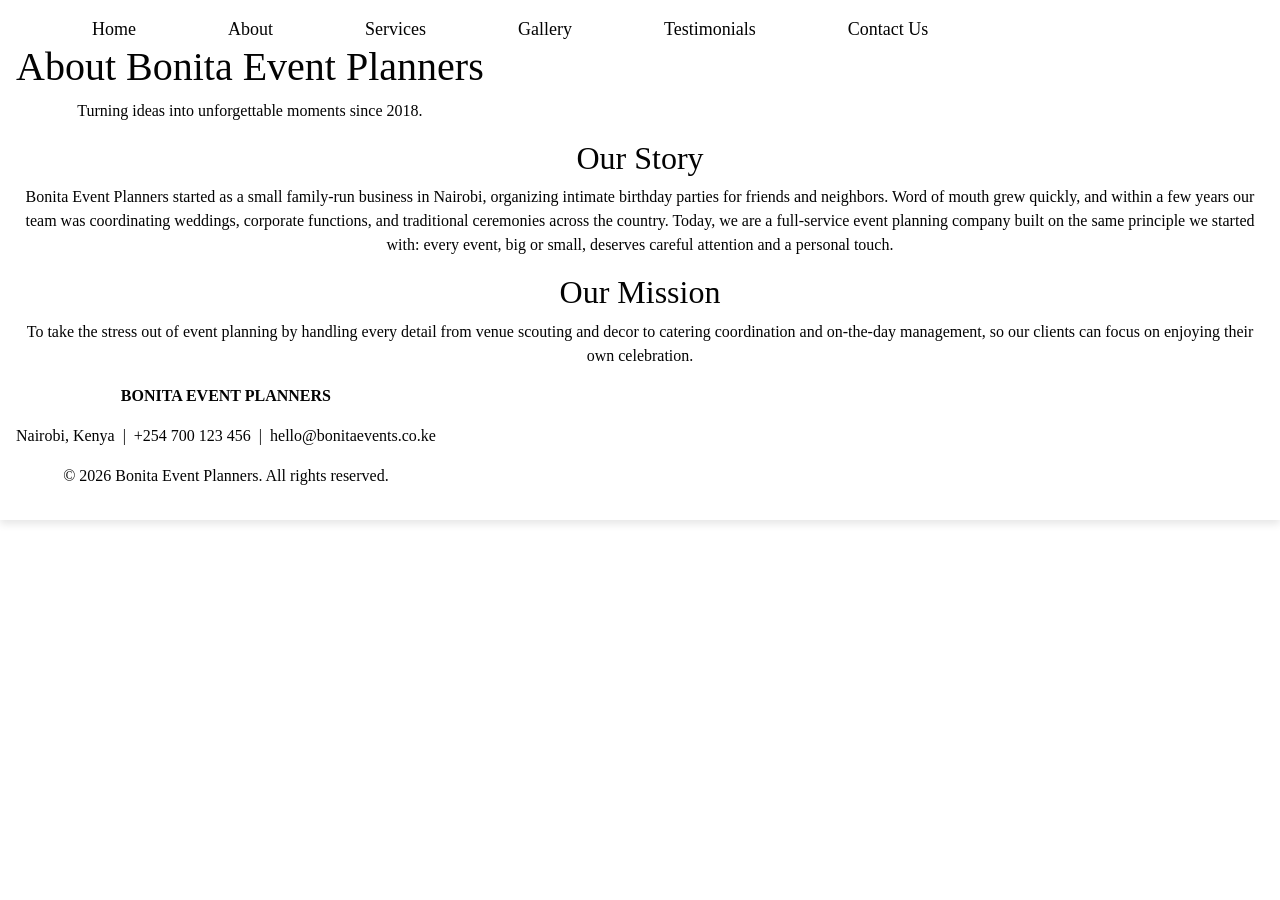
==== about.html @ 3c0e15d7 "adding css and js links" ====
<!DOCTYPE html>
<html lang="en">
<head>
    <meta charset="UTF-8">
    <meta name="viewport" content="width=device-width, initial-scale=1.0">
    <title>About Us</title>
    <link href="https://cdn.jsdelivr.net/npm/bootstrap@5.3.8/dist/css/bootstrap.min.css" rel="stylesheet" integrity="sha384-sRIl4kxILFvY47J16cr9ZwB07vP4J8+LH7qKQnuqkuIAvNWLzeN8tE5YBujZqJLB" crossorigin="anonymous">
      <link rel="stylesheet" href="CSS/style.css">
</head>
<body>
    <div class="main">
      <div class="navbar">
         <div class="menu">
         <ul>
            <li><a href="index.html">Home</a></li>
            <li><a href="about.html">About</a></li>
            <li><a href="services.html">Services</a></li>
            <li><a href="gallery.html">Gallery</a></li>
            <li><a href="testimonials.html">Testimonials</a></li>
            <li><a href="contactus.html">Contact Us</a></li>
         </ul>
         </div>
         <div class="page-header">
        <h1>About Bonita Event Planners</h1>
        <p>Turning ideas into unforgettable moments since 2018.</p>
    </div>
 
    <div class="page-section">
        <h2>Our Story</h2>
        <p>Bonita Event Planners started as a small family-run business in Nairobi, organizing intimate birthday parties for friends and neighbors. Word of mouth grew quickly, and within a few years our team was coordinating weddings, corporate functions, and traditional ceremonies across the country. Today, we are a full-service event planning company built on the same principle we started with: every event, big or small, deserves careful attention and a personal touch.</p>
 
        <h2>Our Mission</h2>
        <p>To take the stress out of event planning by handling every detail  from venue scouting and decor to catering coordination and on-the-day management, so our clients can focus on enjoying their own celebration.</p>
    </div>
    <footer class="site-footer">
        <p><strong>BONITA EVENT PLANNERS</strong></p>
        <p>Nairobi, Kenya &nbsp;|&nbsp; +254 700 123 456 &nbsp;|&nbsp; hello@bonitaevents.co.ke</p>
        <p>&copy; 2026 Bonita Event Planners. All rights reserved.</p>
    </footer>
    <script src="JS/script.js"></script>
</body>
</html>
---- CSS/style.css ----
.header{
   
    padding: 20px;
    text-align: center;
    color: var(--bonita-red);
    background-image:url('../Images/pk5.png');
    background-size: cover;
    background-position: center;
    background-repeat: no-repeat;
    height: 200px;
    display: flex;
    align-items: center;
    justify-content: center;

    
}
.header h1{
    font-size: 36px;
    padding: 6px 16px;
    border-radius: 6px;
    transition: background-color 0.3s ease;
   
}
.navbar{
    background-color: var(--bg-color);
    overflow: hidden;
    text-align: center;
    display:flex;
    float: none;
    text-decoration: none;
    padding: 16px 16px;
   
    box-shadow: 0 4px 8px rgba(0, 0, 0, 0.1);
    
}
ul{
    margin: 0;
    padding: 0;
    list-style: none;
    float: left;
    display: flex;
    align-items: center;
    justify-content: center;

}
ul li{
    display: inline-block;
    margin-left: 60px;
    font-size: 18px;
}
ul li a{
    color: var(--text-color);
    text-decoration: none;
    padding: 8px 16px;
    transition: all 0.3s ease;
    
}
ul li a:hover{
    background-color:var(--bonita-red);
    color: var(--bg-color);
    border-radius: 4px;
}
.content{
    padding: 20px;
    text-align: center;
    font-size: 18px;
    color: var(--text-color);

}
body{
    background-color: var(--bg-color);
    color: var(--text-color);
    margin: 0;
    padding: 0;
    text-align: center;
    text-decoration: none;
    font-family: times new roman;
    transition: background-color 0.3s ease, color 0.3s ease;
}
html{
 scroll-behavior: smooth;
}
/* Dark mode styles */
:root {
    --bg-color: #ffffff;
    --text-color: rgb(3, 3, 3);
    --h1-bg: rgba(255, 255, 255, 0.9); 
    --bonita-red: #b30000;
}

[data-theme="dark"] {
    --bg-color: #333;
    --text-color:#0c0c0c;
    --h1-bg: rgba(0, 0, 0, 0.9);
    --bonita-red: #b30000;
}
.footer{
    background-color: var(--bg-color);
    color: var(--text-color);
    text-align: center;
    padding: 20px;
    margin-top: 20px;
}
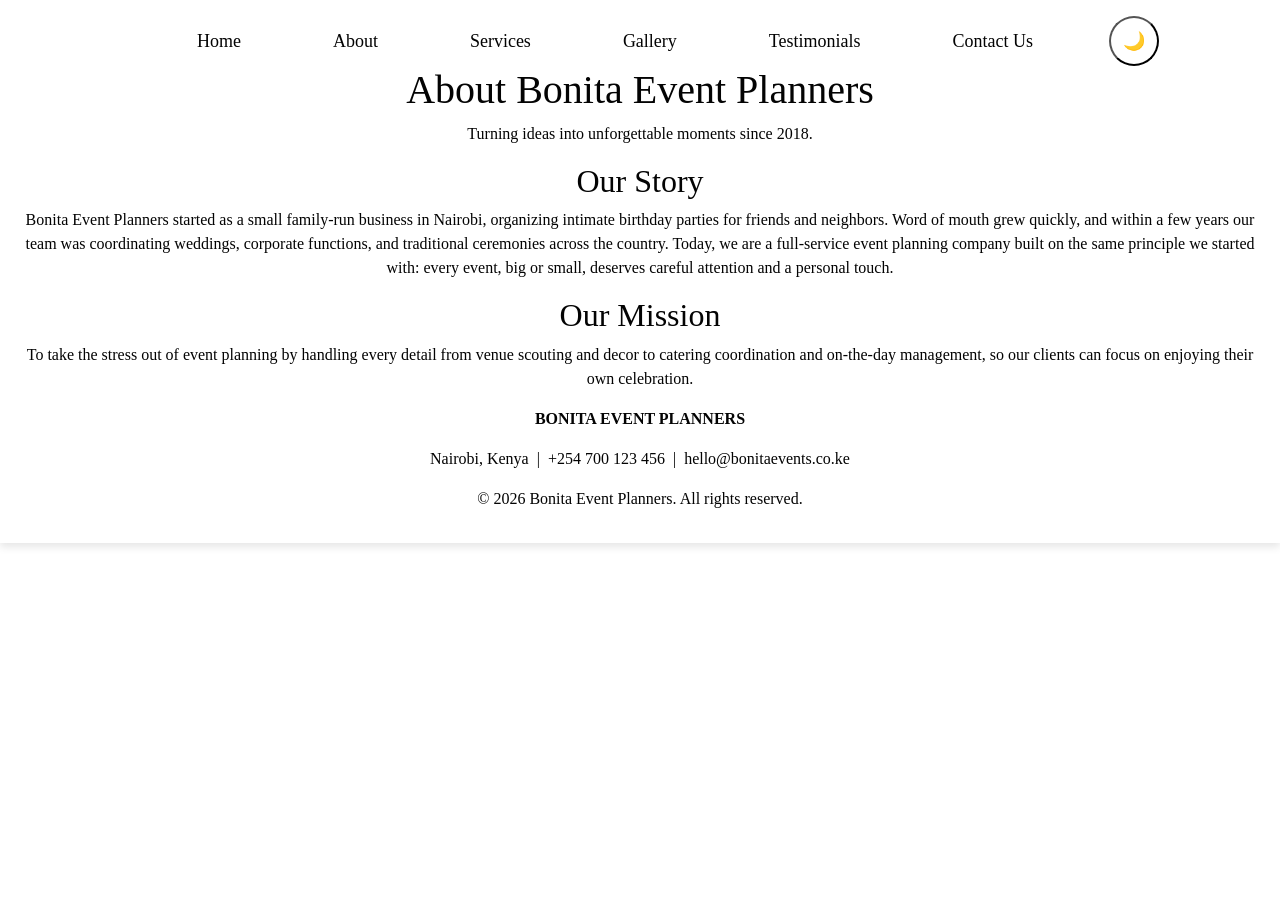
==== commit 5bfe28a6: "addition of theme button" ====
--- a/about.html
+++ b/about.html
@@ -18,6 +18,7 @@
             <li><a href="gallery.html">Gallery</a></li>
             <li><a href="testimonials.html">Testimonials</a></li>
             <li><a href="contactus.html">Contact Us</a></li>
+            <li> <button id="theme-toggle"></button></li>
          </ul>
          </div>
          <div class="page-header">
--- a/CSS/style.css
+++ b/CSS/style.css
@@ -29,6 +29,9 @@
     float: none;
     text-decoration: none;
     padding: 16px 16px;
+    flex-wrap: wrap;
+    flex-direction: row;
+    justify-content: center;
    
     box-shadow: 0 4px 8px rgba(0, 0, 0, 0.1);
     
@@ -65,6 +68,7 @@
     text-align: center;
     font-size: 18px;
     color: var(--text-color);
+    background-color: var(--bg-color);
 
 }
 body{
@@ -76,6 +80,7 @@
     text-decoration: none;
     font-family: times new roman;
     transition: background-color 0.3s ease, color 0.3s ease;
+    opacity: none;
 }
 html{
  scroll-behavior: smooth;
@@ -90,7 +95,7 @@
 
 [data-theme="dark"] {
     --bg-color: #333;
-    --text-color:#0c0c0c;
+    --text-color:#fffbfb;
     --h1-bg: rgba(0, 0, 0, 0.9);
     --bonita-red: #b30000;
 }
@@ -100,4 +105,19 @@
     text-align: center;
     padding: 20px;
     margin-top: 20px;
+    border-top: none;
 }
+#theme-toggle {
+    background: none;
+    border-radius: 50%;
+    padding: 0;
+    
+    cursor: pointer;
+    color: var(--text-color);
+    transition: color 0.3s ease;
+    height: 50px;
+    width: 50px;
+    display: flex;
+    align-items: center;
+    justify-content: center;
+}
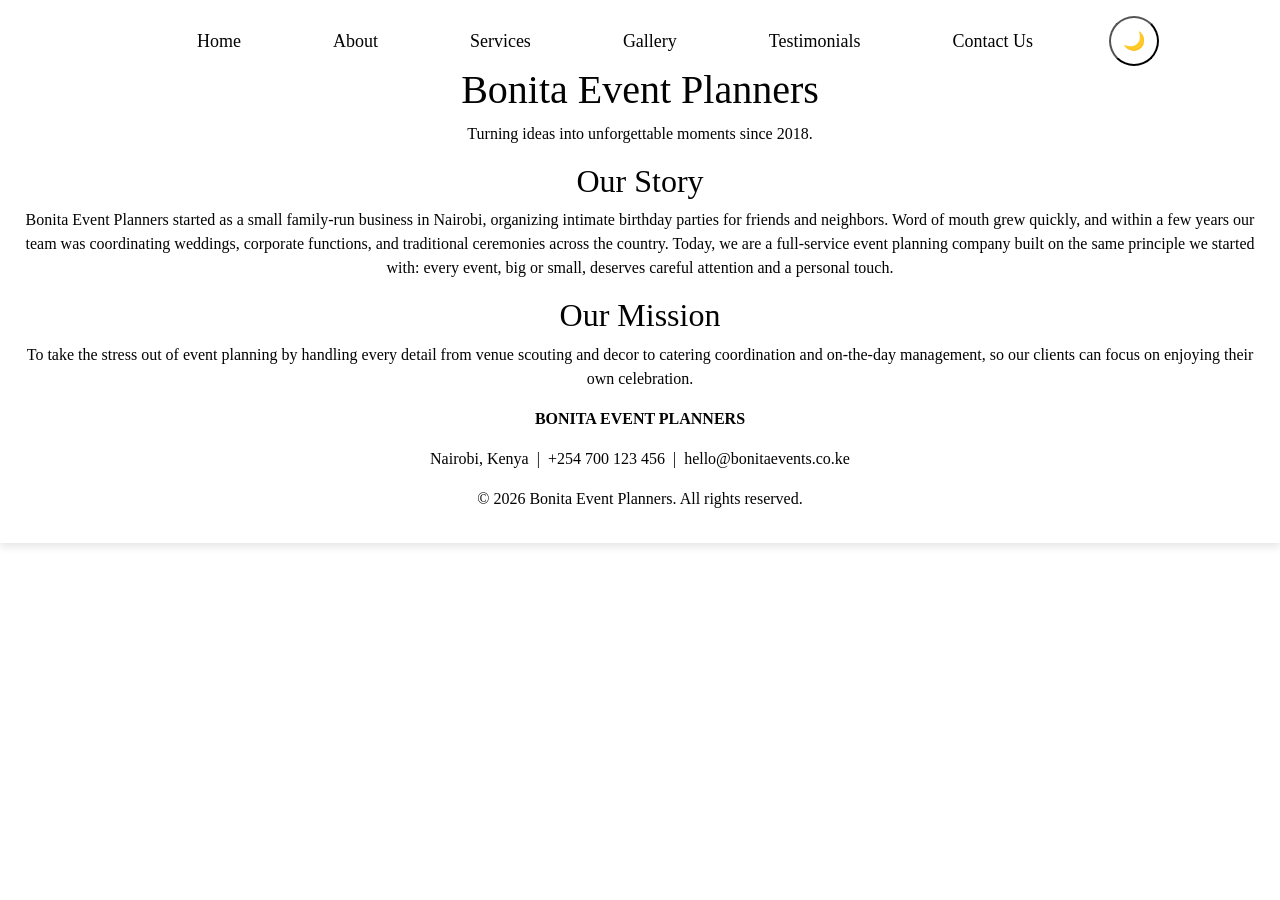
==== commit 110576e0: "editing content info" ====
--- a/about.html
+++ b/about.html
@@ -22,7 +22,7 @@
          </ul>
          </div>
          <div class="page-header">
-        <h1>About Bonita Event Planners</h1>
+        <h1> Bonita Event Planners</h1>
         <p>Turning ideas into unforgettable moments since 2018.</p>
     </div>
  
@@ -33,6 +33,8 @@
         <h2>Our Mission</h2>
         <p>To take the stress out of event planning by handling every detail  from venue scouting and decor to catering coordination and on-the-day management, so our clients can focus on enjoying their own celebration.</p>
     </div>
+    <br>
+    <br>
     <footer class="site-footer">
         <p><strong>BONITA EVENT PLANNERS</strong></p>
         <p>Nairobi, Kenya &nbsp;|&nbsp; +254 700 123 456 &nbsp;|&nbsp; hello@bonitaevents.co.ke</p>
--- a/CSS/style.css
+++ b/CSS/style.css
@@ -32,7 +32,7 @@
     flex-wrap: wrap;
     flex-direction: row;
     justify-content: center;
-   
+    font-family: times new roman;
     box-shadow: 0 4px 8px rgba(0, 0, 0, 0.1);
     
 }
@@ -69,6 +69,7 @@
     font-size: 18px;
     color: var(--text-color);
     background-color: var(--bg-color);
+    font-family: times new roman;
 
 }
 body{
@@ -76,7 +77,7 @@
     color: var(--text-color);
     margin: 0;
     padding: 0;
-    text-align: center;
+    text-align: left;
     text-decoration: none;
     font-family: times new roman;
     transition: background-color 0.3s ease, color 0.3s ease;
@@ -107,7 +108,7 @@
     margin-top: 20px;
     border-top: none;
 }
-#theme-toggle {
+    #theme-toggle {
     background: none;
     border-radius: 50%;
     padding: 0;
@@ -121,3 +122,10 @@
     align-items: center;
     justify-content: center;
 }
+.contact-form {
+    max-width: 400px;
+    margin: 0 auto;
+    text-align: left;
+    align-items: center;
+    text-align: left;
+}
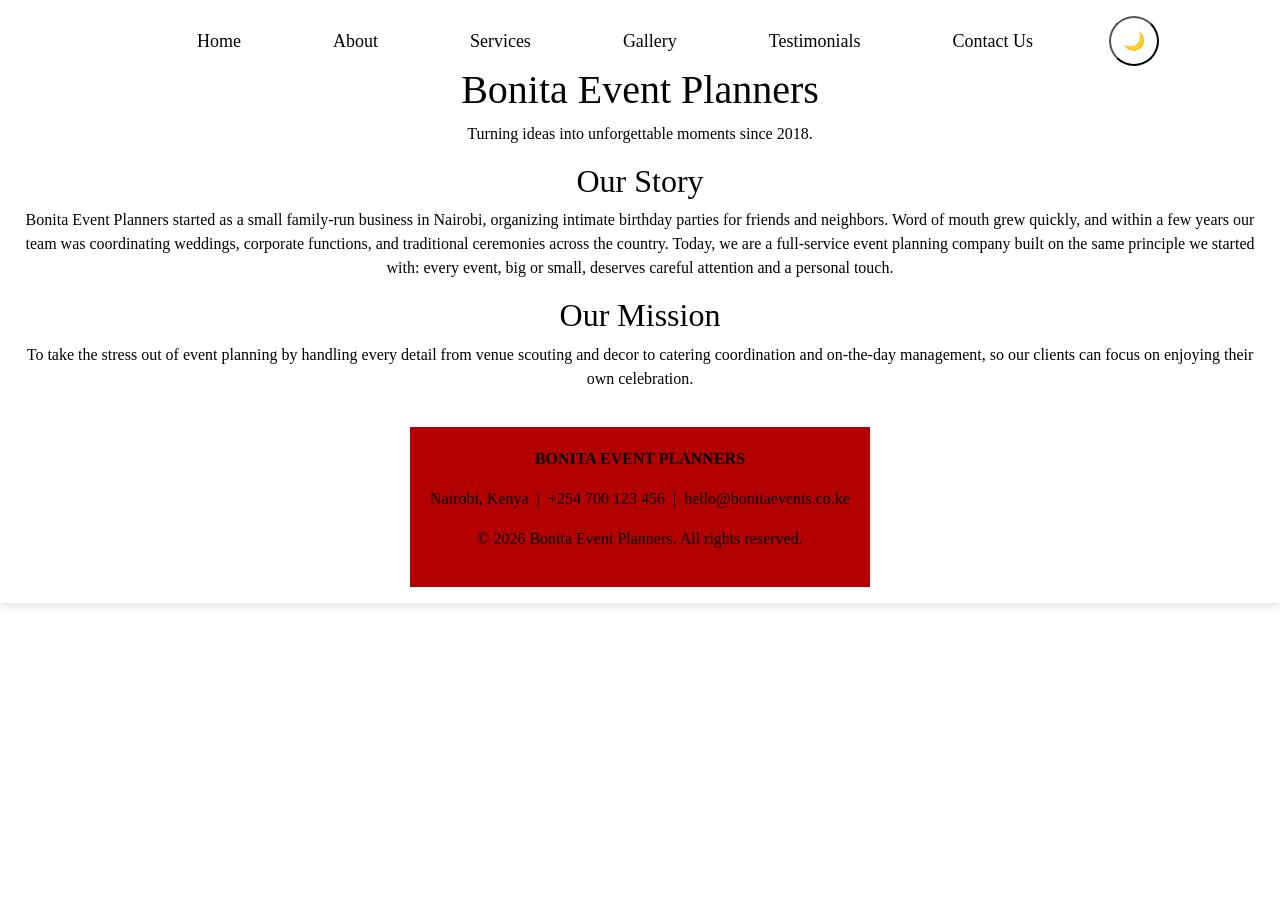
==== commit 406b265d: "redesigning colour scheme of footer" ====
--- a/about.html
+++ b/about.html
@@ -21,7 +21,7 @@
             <li> <button id="theme-toggle"></button></li>
          </ul>
          </div>
-         <div class="page-header">
+         <div class="header2">
         <h1> Bonita Event Planners</h1>
         <p>Turning ideas into unforgettable moments since 2018.</p>
     </div>
@@ -35,7 +35,7 @@
     </div>
     <br>
     <br>
-    <footer class="site-footer">
+    <footer class="footer">
         <p><strong>BONITA EVENT PLANNERS</strong></p>
         <p>Nairobi, Kenya &nbsp;|&nbsp; +254 700 123 456 &nbsp;|&nbsp; hello@bonitaevents.co.ke</p>
         <p>&copy; 2026 Bonita Event Planners. All rights reserved.</p>
--- a/CSS/style.css
+++ b/CSS/style.css
@@ -107,6 +107,7 @@
     padding: 20px;
     margin-top: 20px;
     border-top: none;
+    background-color: var(--bonita-red);
 }
     #theme-toggle {
     background: none;
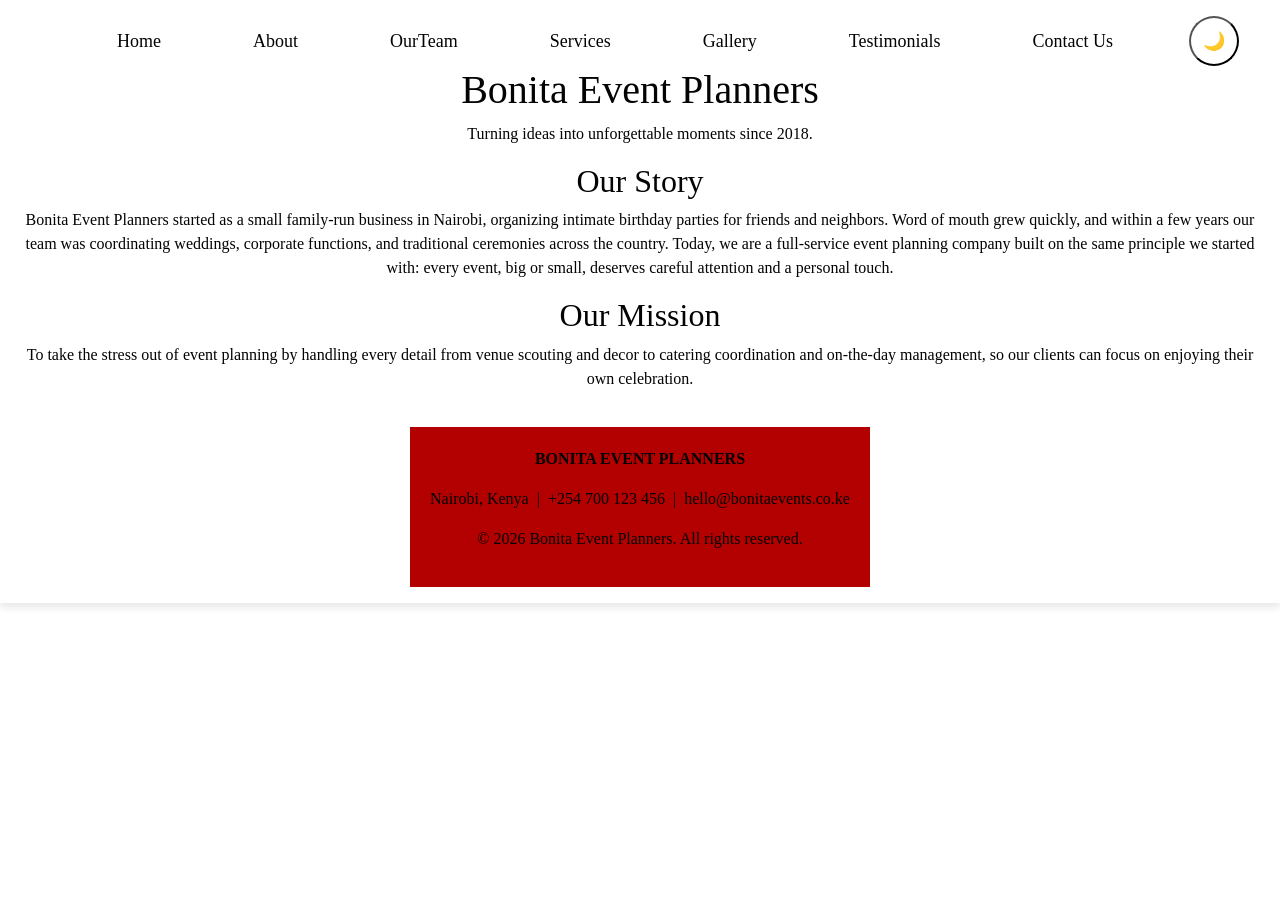
==== commit 8a9f353b: "adding team hyoerlink" ====
--- a/about.html
+++ b/about.html
@@ -14,6 +14,7 @@
          <ul>
             <li><a href="index.html">Home</a></li>
             <li><a href="about.html">About</a></li>
+            <li><a href="team.html">OurTeam</a></li>
             <li><a href="services.html">Services</a></li>
             <li><a href="gallery.html">Gallery</a></li>
             <li><a href="testimonials.html">Testimonials</a></li>
--- a/CSS/style.css
+++ b/CSS/style.css
@@ -46,11 +46,13 @@
     justify-content: center;
 
 }
+
 ul li{
     display: inline-block;
     margin-left: 60px;
     font-size: 18px;
 }
+
 ul li a{
     color: var(--text-color);
     text-decoration: none;
@@ -58,11 +60,14 @@
     transition: all 0.3s ease;
     
 }
+
 ul li a:hover{
     background-color:var(--bonita-red);
     color: var(--bg-color);
     border-radius: 4px;
 }
+
+
 .content{
     padding: 20px;
     text-align: center;
@@ -72,6 +77,8 @@
     font-family: times new roman;
 
 }
+
+
 body{
     background-color: var(--bg-color);
     color: var(--text-color);
@@ -86,12 +93,15 @@
 html{
  scroll-behavior: smooth;
 }
+
+
 /* Dark mode styles */
 :root {
     --bg-color: #ffffff;
     --text-color: rgb(3, 3, 3);
     --h1-bg: rgba(255, 255, 255, 0.9); 
     --bonita-red: #b30000;
+    --star-color: #ffcc00;
 }
 
 [data-theme="dark"] {
@@ -99,7 +109,10 @@
     --text-color:#fffbfb;
     --h1-bg: rgba(0, 0, 0, 0.9);
     --bonita-red: #b30000;
-}
+    --star-color: #ffcc00;
+}
+
+
 .footer{
     background-color: var(--bg-color);
     color: var(--text-color);
@@ -109,6 +122,8 @@
     border-top: none;
     background-color: var(--bonita-red);
 }
+
+
     #theme-toggle {
     background: none;
     border-radius: 50%;
@@ -123,10 +138,204 @@
     align-items: center;
     justify-content: center;
 }
+
+
 .contact-form {
     max-width: 400px;
     margin: 0 auto;
     text-align: left;
     align-items: center;
     text-align: left;
+}
+@media screen and (max-width: 800px) {
+    .content, .navbar, .header, .footer {
+        width: 100%;
+        padding: 10px;
+    }
+}
+.catalog {
+    display: flex;
+    flex-wrap: wrap;
+    justify-content: center;
+    gap: 20px;
+    padding: 20px;
+
+}
+
+.filter-menu {
+    display: flex;
+    justify-content: center;
+    gap: 10px;
+    margin-bottom: 20px;
+    flex-wrap: wrap;
+    padding:0%;
+    list-style: none;
+}
+
+.gallery{
+    display: grid;
+    grid-template-columns: repeat(auto-fill, minmax(300px, 1fr));
+    gap: 20px;
+    padding: 20px;
+}
+
+.gallery-item {
+    position: relative;
+    overflow: hidden;
+    border-radius: 8px;
+    transition: transform 0.3s ease;
+}
+
+.gallery-item img {
+    width: 100%;
+    height: 250px;
+    display: block;
+    object-fit: cover;
+    transition: transform 0.3s ease;
+}
+
+.hide {
+    display: none;
+}
+/* --- Services Header --- */
+.services-section {
+    padding: 40px 20px;
+    max-width: 1200px;
+    margin: 0 auto;
+}
+
+.services-header {
+    text-align: center;
+    margin-bottom: 50px;
+}
+
+.services-header h2 {
+    font-size: 2.5rem;
+    color: #333;
+    margin-bottom: 10px;
+}
+
+.services-header p {
+    color: #666;
+    font-size: 1.1rem;
+}
+
+/* --- Services Grid & Cards --- */
+.services-grid {
+    display: grid;
+    grid-template-columns: repeat(auto-fit, minmax(320px, 1fr));
+    gap: 30px;
+}
+
+.service-card {
+    background-color: var(--bg-color);
+    border-radius: 12px;
+    overflow: hidden;
+    box-shadow: 0 5px 15px var(--text-color);
+    transition: transform 0.3s ease, box-shadow 0.3s ease;
+    display: flex;
+    flex-direction: column;
+}
+
+.service-card:hover {
+    transform: translateY(-8px);
+    box-shadow: 0 10px 20px var(--text-color);
+}
+
+.service-card img {
+    width: 100%;
+    height: 220px;
+    object-fit: cover;
+}
+
+.service-content {
+    padding: 25px;
+    display: flex;
+    flex-direction: column;
+    flex-grow: 1; /* Pushes the button to the bottom */
+}
+
+.service-content h3 {
+    margin-top: 0;
+    color: var(--text-color);
+    font-size: 1.5rem;
+}
+
+.service-content p {
+    color: var(--text-color);
+    line-height: 1.6;
+    margin-bottom: 15px;
+}
+
+/* --- Service Feature List --- */
+.service-features {
+    list-style: none;
+    padding: 0;
+    margin: 0 0 25px 0;
+    flex-grow: 1;
+}
+
+.service-features li {
+    position: relative;
+    padding-left: 20px;
+    margin-bottom: 8px;
+    color: var(--text-color);
+    font-size: 0.95rem;
+}
+
+/* Adds a custom colored bullet point */
+.service-features li::before {
+    content: "•";
+    color: var(--bonita-red);
+    font-size: 1.5rem;
+    position: absolute;
+    left: 0;
+    top: -5px;
+}
+
+/* --- Call to Action Button --- */
+.btn-primary {
+    display: block;
+    text-align: center;
+    background-color: var(--bonita-red);
+    color: var(--bg-color);
+    text-decoration: none;
+    padding: 12px 20px;
+    border-radius: 25px;
+    font-weight: bold;
+    transition: background-color 0.3s ease;
+    margin-top: auto; 
+}
+
+.btn-primary:hover {
+    background-color: var(--bonita-red);
+}
+
+.client-pfp img {
+    width: 50px;
+    height: 50px;
+    border-radius: 50%; /* Makes the image a perfect circle */
+    object-fit: cover;
+}
+
+.testimonial-card {
+    background-color: var(--bg-color);
+    padding: 30px;
+    border-radius: 12px;
+    box-shadow: 0 4px 10px var(--text-color);
+    display: flex;
+    flex-direction: column;
+    transition: transform 0.3s ease;
+}
+.stars{
+    color: var(--star-color);
+    font-size: 1.5rem;
+    margin-bottom: 15px;
+}
+.testimonials-grid {
+    display: grid;
+    grid-template-columns: repeat(auto-fit, minmax(300px, 1fr));
+    gap: 30px;
+    max-width: 1200px;
+    margin: 0 auto;
 }
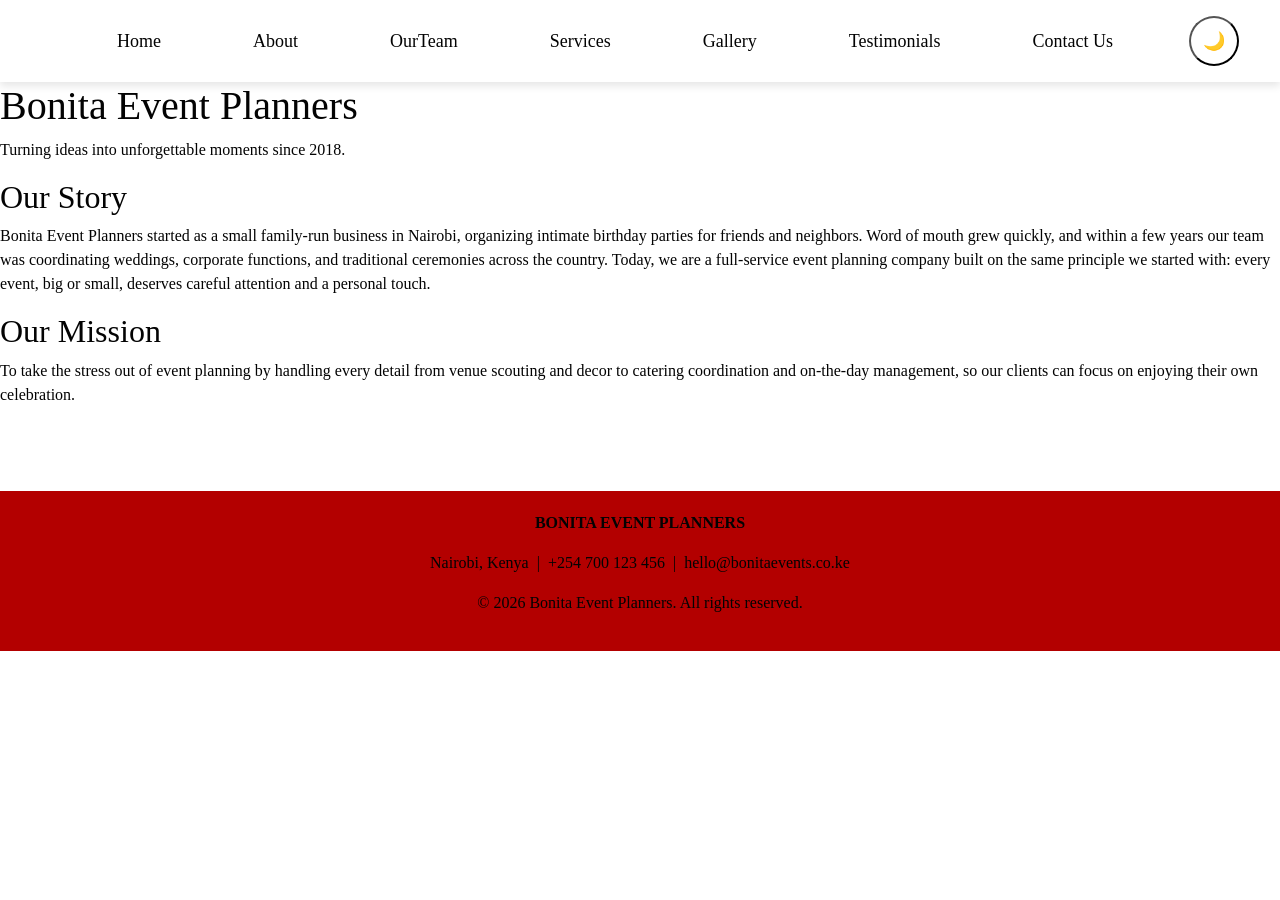
==== commit a036b0fb: "fixing the display" ====
--- a/about.html
+++ b/about.html
@@ -11,7 +11,7 @@
     <div class="main">
       <div class="navbar">
          <div class="menu">
-         <ul>
+          <ul>
             <li><a href="index.html">Home</a></li>
             <li><a href="about.html">About</a></li>
             <li><a href="team.html">OurTeam</a></li>
@@ -21,9 +21,10 @@
             <li><a href="contactus.html">Contact Us</a></li>
             <li> <button id="theme-toggle"></button></li>
          </ul>
-         </div>
+     </div>
+      </div>
          <div class="header2">
-        <h1> Bonita Event Planners</h1>
+          <h1> Bonita Event Planners</h1>
         <p>Turning ideas into unforgettable moments since 2018.</p>
     </div>
  
--- a/CSS/style.css
+++ b/CSS/style.css
@@ -293,6 +293,8 @@
     top: -5px;
 }
 
+/* Services section*/
+
 /* --- Call to Action Button --- */
 .btn-primary {
     display: block;
@@ -338,4 +340,29 @@
     gap: 30px;
     max-width: 1200px;
     margin: 0 auto;
+}
+
+/* --- Team Section --- */
+.team-member {
+    background-color: var(--bg-color);
+    padding: 20px;
+    border-radius: 12px;
+    box-shadow: 0 4px 10px var(--text-color);
+    text-align: center;
+    transition: transform 0.3s ease;
+}
+.team-member img {
+    width: 200px;
+    height: 200px;
+    border-radius: 50%;
+    object-fit: cover;
+    margin: 0 auto 15px auto; /* Centers the image and adds space below */
+    display: block; /* helps with centering */
+}
+.team-section{
+    display: grid;
+    grid-template-columns: repeat(auto-fit, minmax(250px, 1fr));
+    gap: 30px;
+    max-width: 1200px;
+    margin: 0 auto;
 }
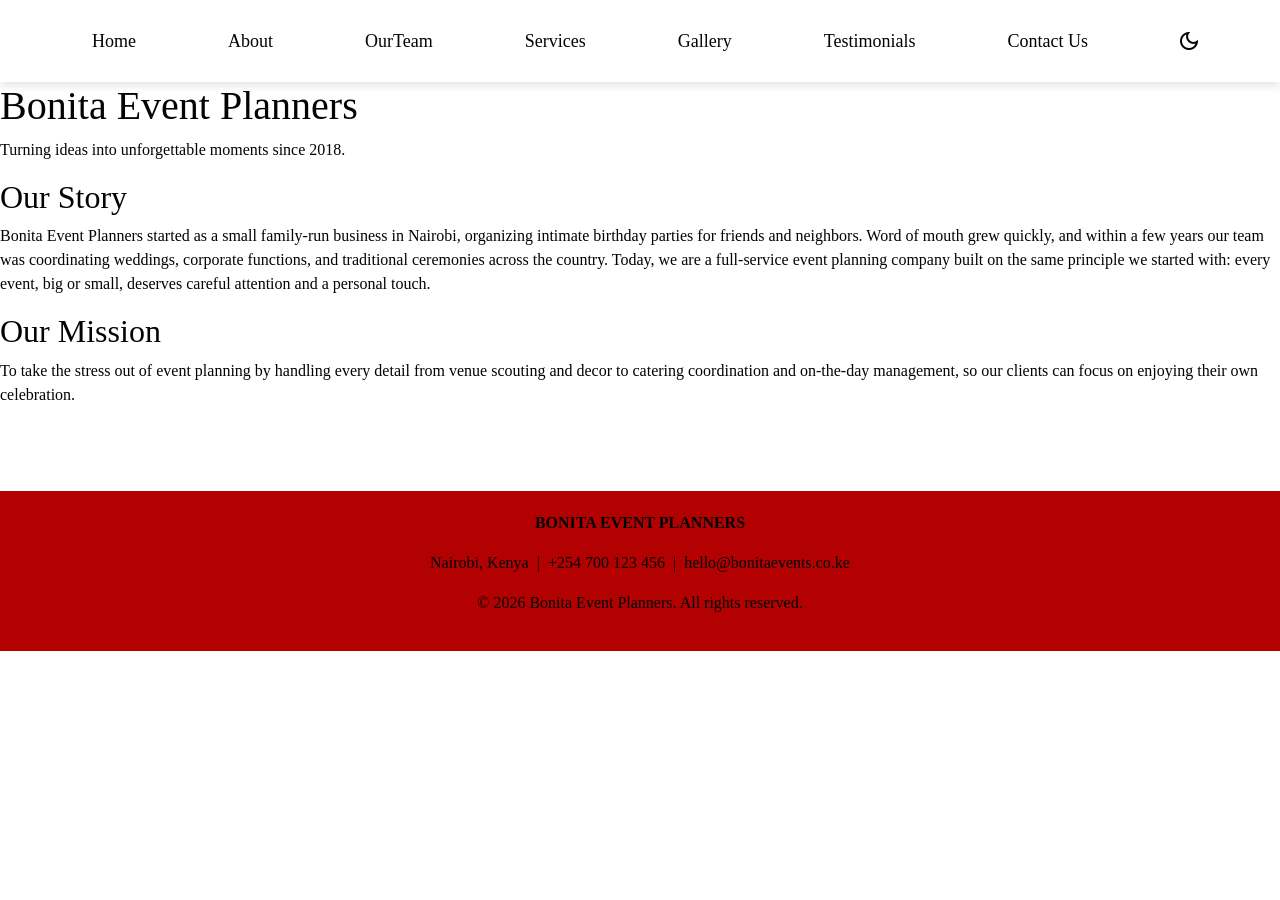
==== commit 172d0853: "replacing the new theme icon" ====
--- a/about.html
+++ b/about.html
@@ -5,6 +5,7 @@
     <meta name="viewport" content="width=device-width, initial-scale=1.0">
     <title>About Us</title>
     <link href="https://cdn.jsdelivr.net/npm/bootstrap@5.3.8/dist/css/bootstrap.min.css" rel="stylesheet" integrity="sha384-sRIl4kxILFvY47J16cr9ZwB07vP4J8+LH7qKQnuqkuIAvNWLzeN8tE5YBujZqJLB" crossorigin="anonymous">
+    <link rel="stylesheet" href="https://fonts.googleapis.com/css2?family=Material+Symbols+Outlined" />
       <link rel="stylesheet" href="CSS/style.css">
 </head>
 <body>
@@ -19,7 +20,8 @@
             <li><a href="gallery.html">Gallery</a></li>
             <li><a href="testimonials.html">Testimonials</a></li>
             <li><a href="contactus.html">Contact Us</a></li>
-            <li> <button id="theme-toggle"></button></li>
+            <li> <button id="theme-toggle"><span class="material-symbols-outlined" id="theme-icon">dark_mode</span>
+      </button></button></li>
          </ul>
      </div>
       </div>
--- a/CSS/style.css
+++ b/CSS/style.css
@@ -29,12 +29,21 @@
     float: none;
     text-decoration: none;
     padding: 16px 16px;
-    flex-wrap: wrap;
     flex-direction: row;
-    justify-content: center;
+    justify-content: flex-start;
     font-family: times new roman;
     box-shadow: 0 4px 8px rgba(0, 0, 0, 0.1);
-    
+    overflow-x: auto;
+}
+.menu ul {
+    display: flex;
+    justify-content: flex-start;
+    align-items: center;
+    overflow-x: auto;
+    flex-shrink: 0;
+    list-style: none;
+    padding: 0;
+    scrollbar-width: none;
 }
 ul{
     margin: 0;
@@ -126,7 +135,7 @@
 
     #theme-toggle {
     background: none;
-    border-radius: 50%;
+    border: none;
     padding: 0;
     
     cursor: pointer;
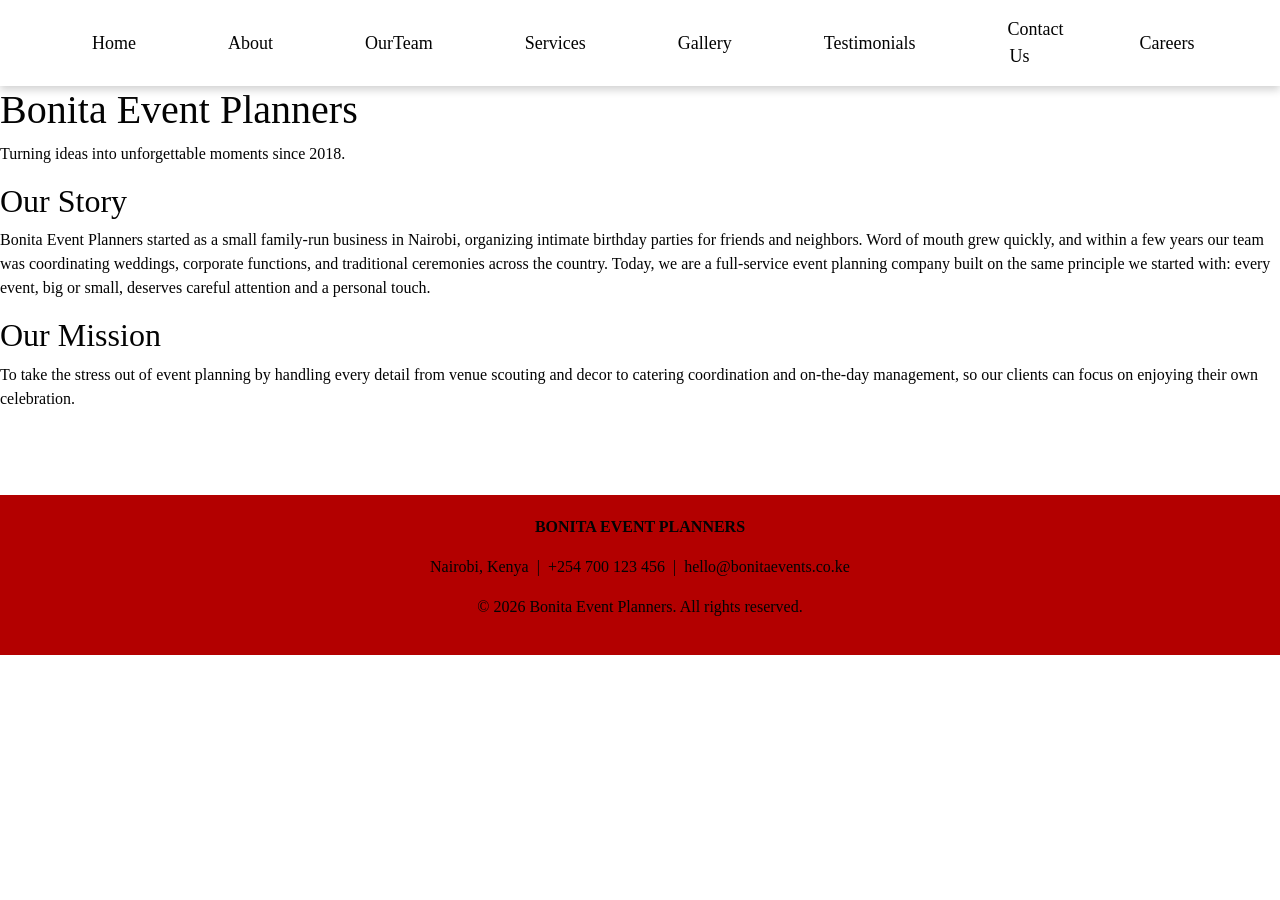
==== commit fac46d41: "linking careers to other pages" ====
--- a/about.html
+++ b/about.html
@@ -20,6 +20,7 @@
             <li><a href="gallery.html">Gallery</a></li>
             <li><a href="testimonials.html">Testimonials</a></li>
             <li><a href="contactus.html">Contact Us</a></li>
+            <li><a href="careers.html">Careers</a></li>
             <li> <button id="theme-toggle"><span class="material-symbols-outlined" id="theme-icon">dark_mode</span>
       </button></button></li>
          </ul>
--- a/CSS/style.css
+++ b/CSS/style.css
@@ -32,7 +32,7 @@
     flex-direction: row;
     justify-content: flex-start;
     font-family: times new roman;
-    box-shadow: 0 4px 8px rgba(0, 0, 0, 0.1);
+    box-shadow: 0 4px 8px var(--shadow-color);
     overflow-x: auto;
 }
 .menu ul {
@@ -111,14 +111,16 @@
     --h1-bg: rgba(255, 255, 255, 0.9); 
     --bonita-red: #b30000;
     --star-color: #ffcc00;
+    --shadow-color: #d3d3d3;
 }
 
 [data-theme="dark"] {
-    --bg-color: #333;
+    --bg-color: #1A1A1A;
     --text-color:#fffbfb;
     --h1-bg: rgba(0, 0, 0, 0.9);
     --bonita-red: #b30000;
     --star-color: #ffcc00;
+    --shadow-color: #2c2d2e;
 }
 
 
@@ -240,7 +242,7 @@
     background-color: var(--bg-color);
     border-radius: 12px;
     overflow: hidden;
-    box-shadow: 0 5px 15px var(--text-color);
+    box-shadow: 0 5px 15px var(--shadow-color);
     transition: transform 0.3s ease, box-shadow 0.3s ease;
     display: flex;
     flex-direction: column;
@@ -248,7 +250,7 @@
 
 .service-card:hover {
     transform: translateY(-8px);
-    box-shadow: 0 10px 20px var(--text-color);
+    box-shadow: 0 10px 20px var(--shadow-color);
 }
 
 .service-card img {
@@ -333,7 +335,7 @@
     background-color: var(--bg-color);
     padding: 30px;
     border-radius: 12px;
-    box-shadow: 0 4px 10px var(--text-color);
+    box-shadow: 0 4px 10px var(--shadow-color);
     display: flex;
     flex-direction: column;
     transition: transform 0.3s ease;
@@ -356,7 +358,7 @@
     background-color: var(--bg-color);
     padding: 20px;
     border-radius: 12px;
-    box-shadow: 0 4px 10px var(--text-color);
+    box-shadow: 0 4px 10px var(--shadow-color);
     text-align: center;
     transition: transform 0.3s ease;
 }
